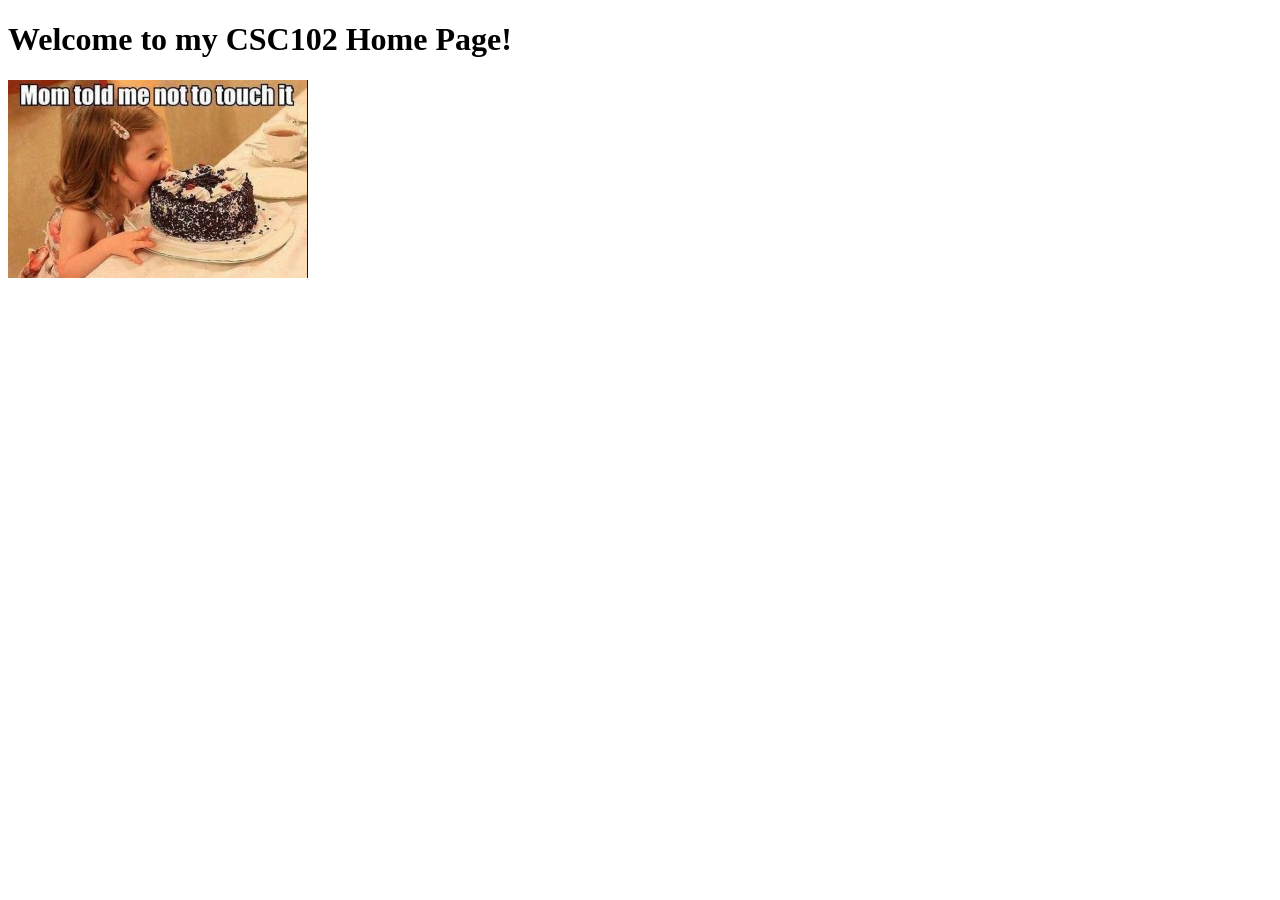
==== index.html @ 6b9a56b7 "Assignment 2.1 Files" ====
<!-- Zachary Wass, 2/7/25 -->
<!-- DOCTYPE this is the first tag on the page and it tells the browser that this is an HTML5 page  -->
<!DOCTYPE html>
<!-- the html tag goes next -->
<html>
    <!-- the head section primarily has info for the browser and the search engine -->
    <head>
        <title>CSC102 Home Page</title>
    </head>

    <!-- the body section holds the text and images that we want to show to the user -->
    <body>
        <h1>Welcome to my CSC102 Home Page!</h1>
        <!-- p is paragraph tag; has spacing around it by default -->
    <p>
        <!-- img is the image tag -->
        <img id="memeImage" src="meme.png">
    </p>
    </body>
</html>
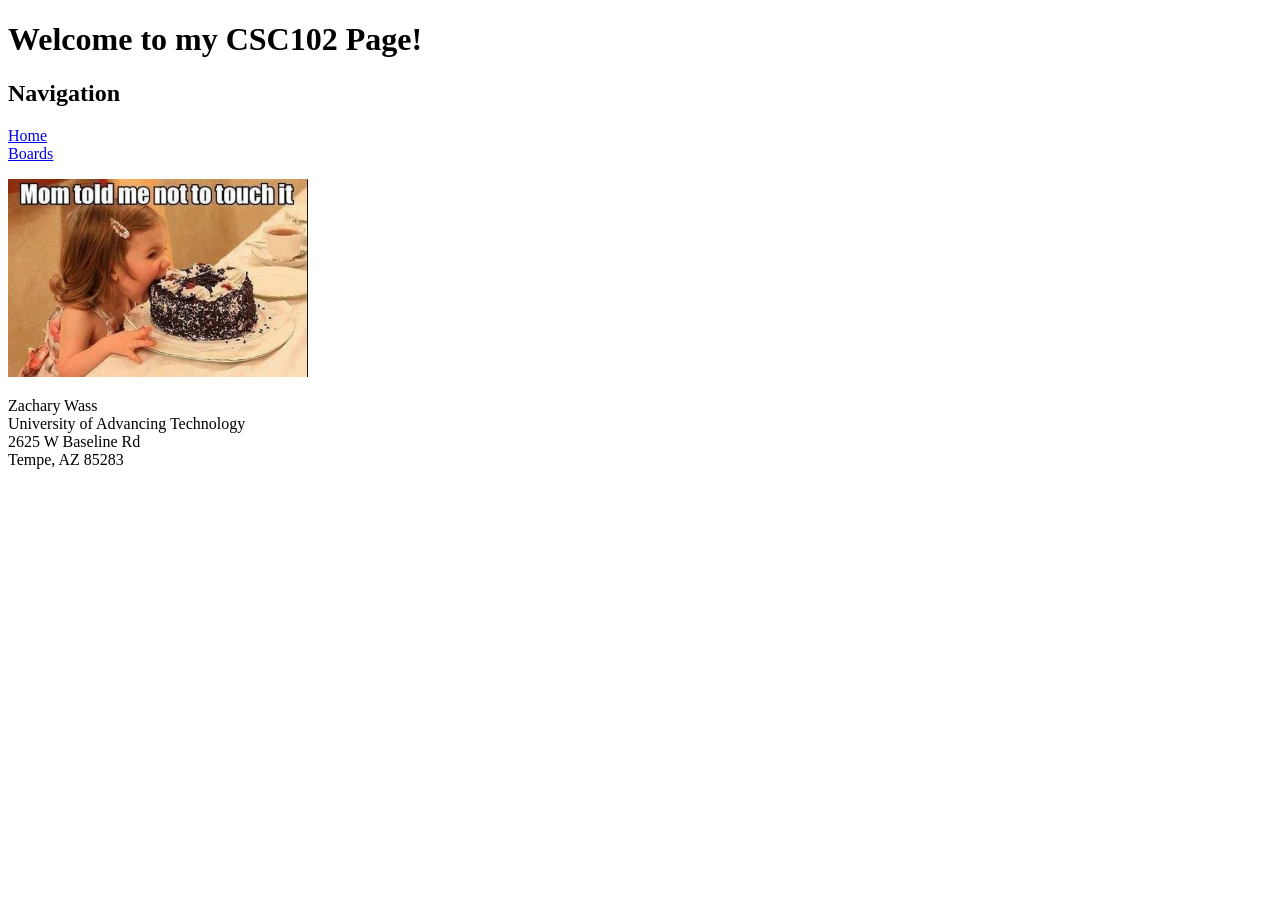
==== commit e9ba9535: "Assignment 2.2 Files" ====
--- a/index.html
+++ b/index.html
@@ -5,16 +5,32 @@
 <html>
     <!-- the head section primarily has info for the browser and the search engine -->
     <head>
-        <title>CSC102 Home Page</title>
+        <title>CSC102 Index Page</title>
     </head>
-
-    <!-- the body section holds the text and images that we want to show to the user -->
     <body>
-        <h1>Welcome to my CSC102 Home Page!</h1>
+         <!-- the body section holds the text and images that we want to show to the user -->
+        <header>
+            <h1>Welcome to my CSC102 Page!</h1>
+            <!-- create a nav section to hold the menu -->
+             <nav>
+                <h2>Navigation</h2>
+                <a href="index.html">Home</a>
+                <br>
+                <a href="boards.html">Boards</a>
+            </nav>
+        </header>
+         
         <!-- p is paragraph tag; has spacing around it by default -->
     <p>
         <!-- img is the image tag -->
         <img id="memeImage" src="meme.png">
     </p>
     </body>
-</html>+
+    <footer>
+        Zachary Wass<br>
+        University of Advancing Technology<br>
+        2625 W Baseline Rd<br>
+        Tempe, AZ 85283<br>
+        
+    </html>
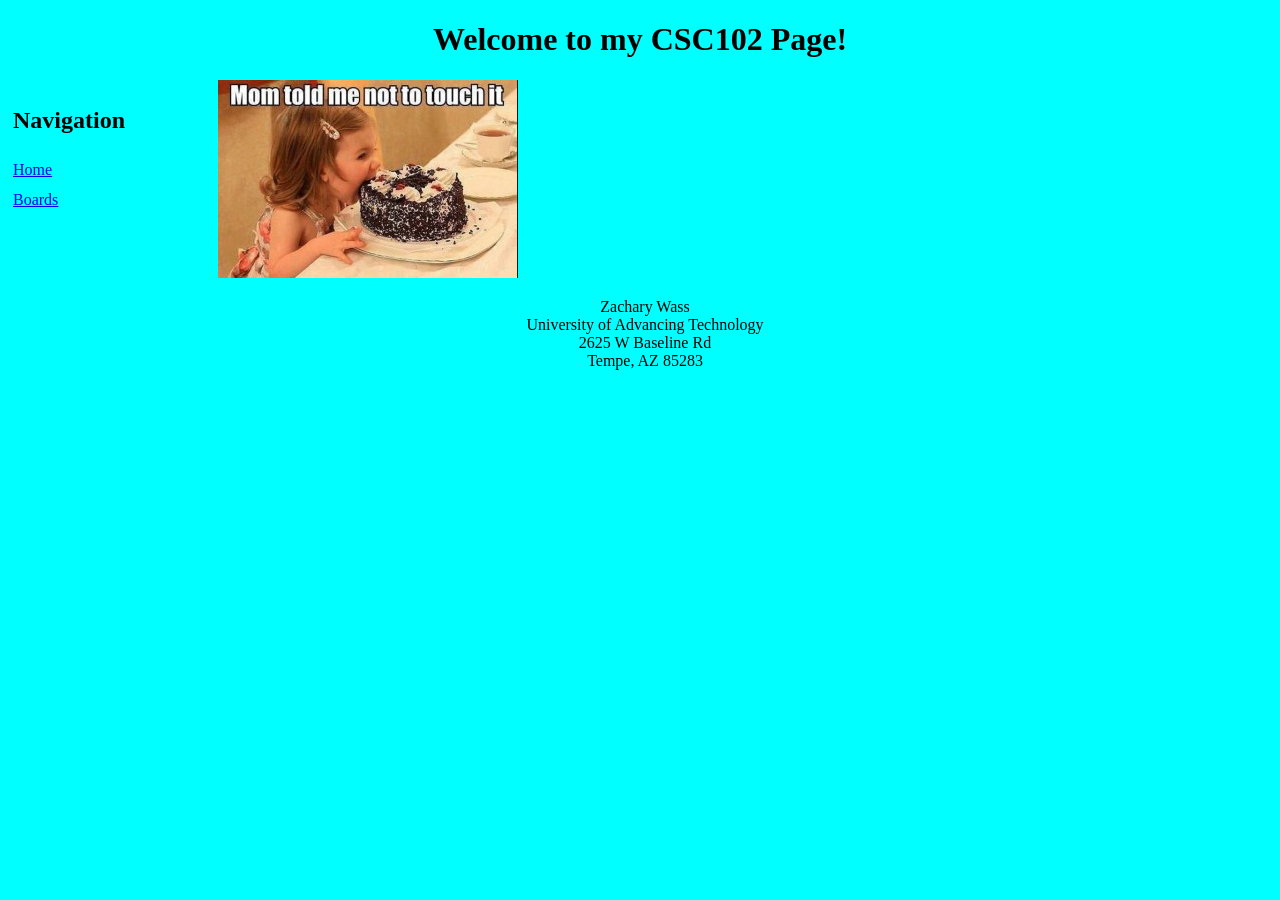
==== commit 8024dff9: "Assignment 3.1 Files" ====
--- a/index.html
+++ b/index.html
@@ -6,6 +6,8 @@
     <!-- the head section primarily has info for the browser and the search engine -->
     <head>
         <title>CSC102 Index Page</title>
+        <!-- add a link to our css file -->
+         <link rel="stylesheet" href="main.css">
     </head>
     <body>
          <!-- the body section holds the text and images that we want to show to the user -->
--- a/main.css
+++ b/main.css
@@ -0,0 +1,34 @@
+/* 
+declaration block:
+
+selector{
+    property: value;
+    property2: value;
+}
+*/
+
+body{
+    background-color: cyan;
+    color: black;
+}
+
+nav{
+    height: 600px;
+    width: 200px;
+    float: left;
+    padding: 5px;
+    line-height: 30px;
+}
+
+footer{
+    text-align: center;
+    margin-right: 200px;
+}
+
+#memeImage{
+    margin-right: 200px;
+}
+
+h1{
+    text-align: center;
+}
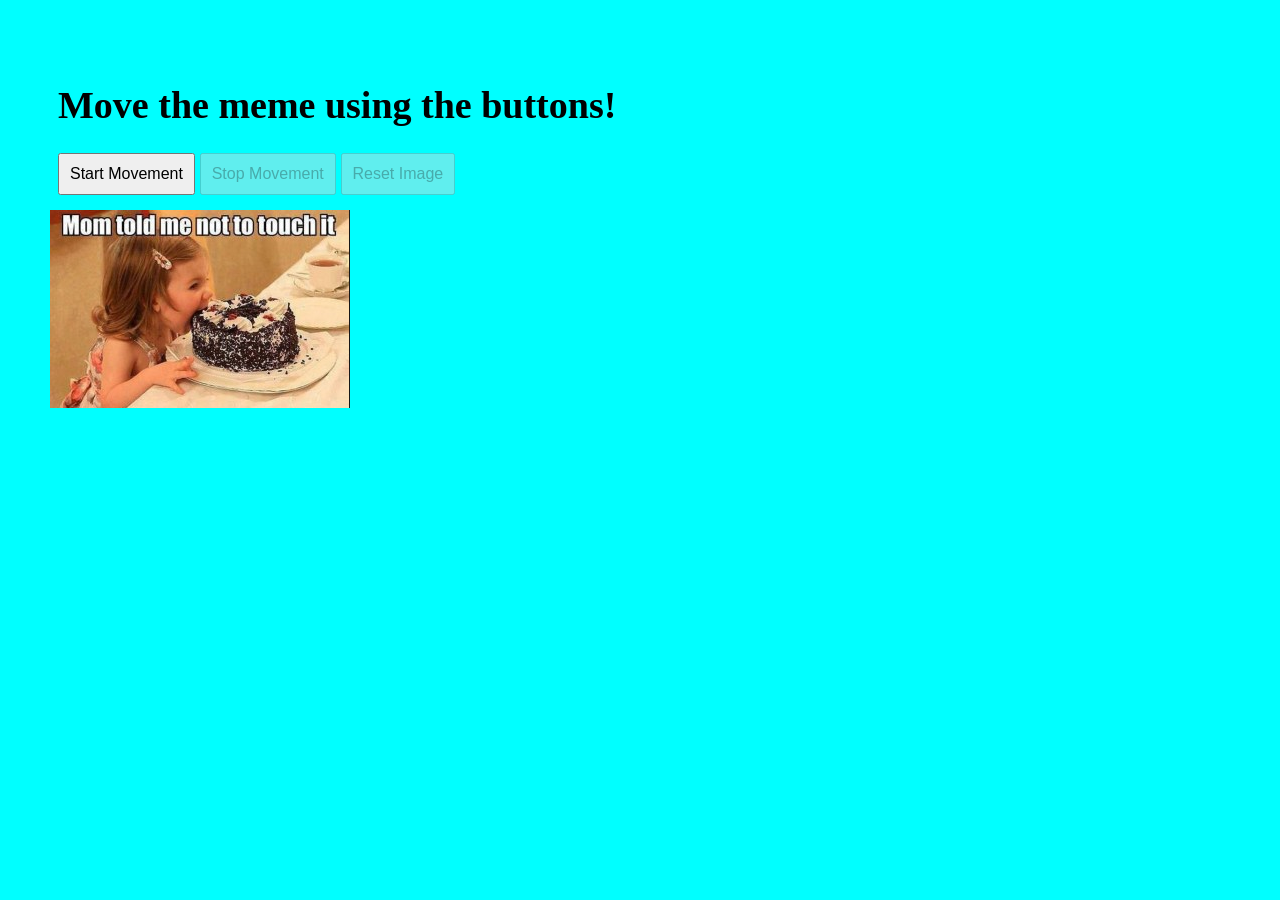
==== commit 0f58ac30: "uploaded files for assignment 7.1" ====
--- a/index.html
+++ b/index.html
@@ -1,38 +1,52 @@
-<!-- Zachary Wass, 2/7/25 -->
-<!-- DOCTYPE this is the first tag on the page and it tells the browser that this is an HTML5 page  -->
+<!--  Zachary Wass  -->
+
 <!DOCTYPE html>
-<!-- the html tag goes next -->
-<html>
-    <!-- the head section primarily has info for the browser and the search engine -->
-    <head>
-        <title>CSC102 Index Page</title>
-        <!-- add a link to our css file -->
-         <link rel="stylesheet" href="main.css">
-    </head>
+<html lang="en">
+    <script src="code.js">
+    </script>
+        
+        <link href="main.css" rel="stylesheet">
+    
+        <head>
+            <meta charset="UTF-8">
+            <meta name="viewport" content="width=device-width, initial-scale=1.0">
+            <title>Meme Fun</title>
+            <h1>
+                Move the meme using the buttons!
+            </h1>
+            <style>
+                body {
+                    font-size:19px;
+                    padding:50px;
+                }
+                
+                button {
+                    font-size:16px;
+                    padding:10px;
+                }
+
+                input {
+                    font-size:19px;
+                    padding:50px;
+                    text-align:center;
+                }
+              
+                #memeImage {
+                    position: absolute;
+                    top: 210px;
+                    left: 50px;
+                    pointer-events: none; /* allows user to click stop bttn even if the img covers the bttn */
+                }
+
+            </style>
+        </head>
     <body>
-         <!-- the body section holds the text and images that we want to show to the user -->
-        <header>
-            <h1>Welcome to my CSC102 Page!</h1>
-            <!-- create a nav section to hold the menu -->
-             <nav>
-                <h2>Navigation</h2>
-                <a href="index.html">Home</a>
-                <br>
-                <a href="boards.html">Boards</a>
-            </nav>
-        </header>
-         
-        <!-- p is paragraph tag; has spacing around it by default -->
-    <p>
-        <!-- img is the image tag -->
-        <img id="memeImage" src="meme.png">
-    </p>
-    </body>
 
-    <footer>
-        Zachary Wass<br>
-        University of Advancing Technology<br>
-        2625 W Baseline Rd<br>
-        Tempe, AZ 85283<br>
-        
-    </html>+        <button id="startBtn" onclick="startMvmt()">Start Movement</button>
+        <button id="stopBtn" onclick="stopMvmt()" disabled>Stop Movement</button>
+        <button id="resetImgBtn" onclick="resetImgPosition()" disabled>Reset Image</button>
+        <img id="memeImage" src="meme.png" style="position: absolute; top: 210px; left: 50px;">
+
+
+
+    </body>
--- a/main.css
+++ b/main.css
@@ -10,25 +10,4 @@
 body{
     background-color: cyan;
     color: black;
-}
-
-nav{
-    height: 600px;
-    width: 200px;
-    float: left;
-    padding: 5px;
-    line-height: 30px;
-}
-
-footer{
-    text-align: center;
-    margin-right: 200px;
-}
-
-#memeImage{
-    margin-right: 200px;
-}
-
-h1{
-    text-align: center;
 }
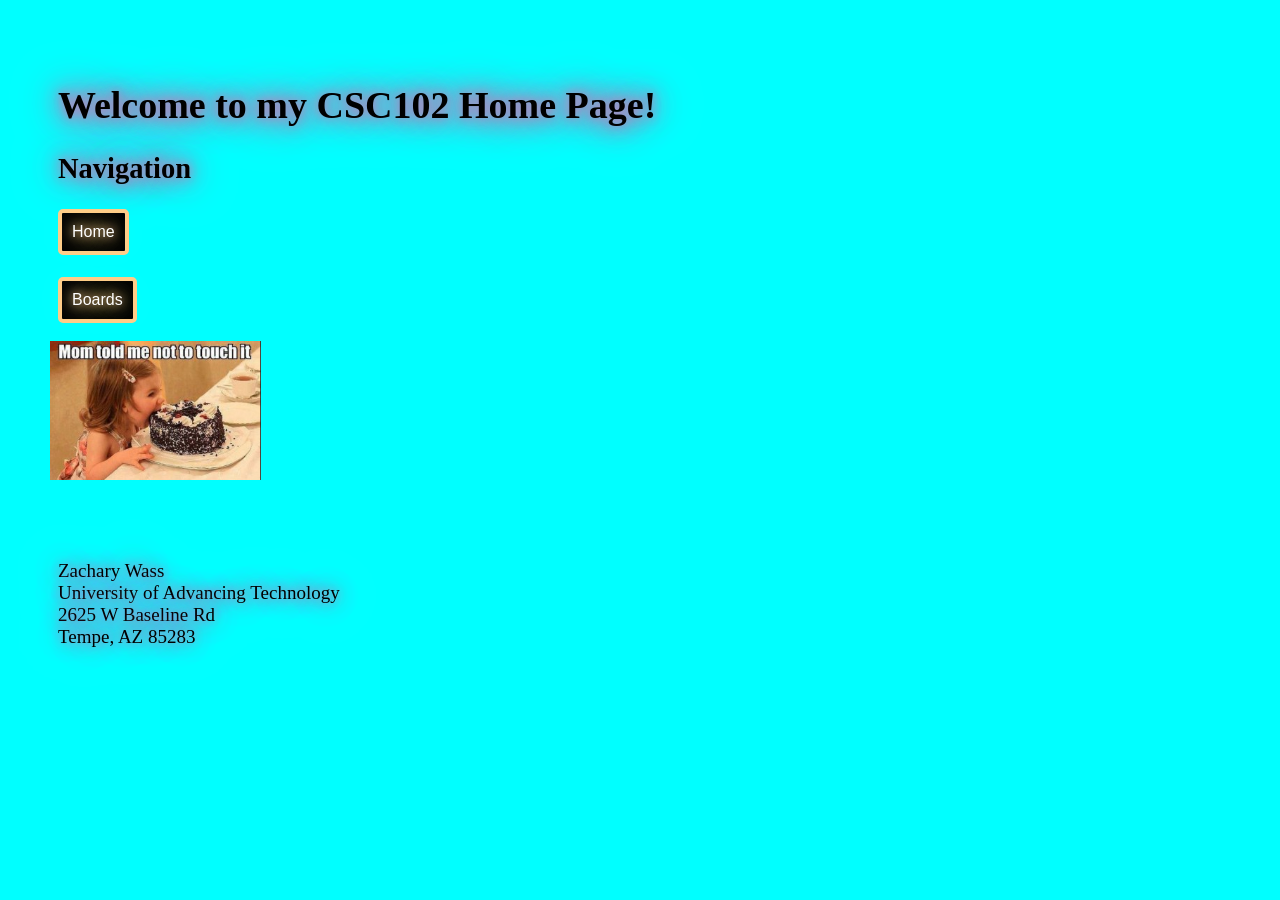
==== commit ae6ba3d1: "uploaded assignment 12.1 files" ====
--- a/index.html
+++ b/index.html
@@ -1,52 +1,56 @@
-<!--  Zachary Wass  -->
+<!-- Zachary Wass, 4/17/25 (updated version of old assignment from 2/7/25)-->
 
 <!DOCTYPE html>
 <html lang="en">
-    <script src="code.js">
-    </script>
-        
-        <link href="main.css" rel="stylesheet">
+<head>
+    <meta charset="UTF-8">
+    <meta name="viewport" content="width=device-width, initial-scale=1.0">
+        <title>CSC102 Home Page</title>
+        <link href="main.css" rel="stylesheet" >
+        <style>
+            body {
+                font-size:19px;
+                padding:50px;
+            }
+                    
+            button {
+                font-size:16px;
+                padding:10px;
+            }
     
-        <head>
-            <meta charset="UTF-8">
-            <meta name="viewport" content="width=device-width, initial-scale=1.0">
-            <title>Meme Fun</title>
-            <h1>
-                Move the meme using the buttons!
-            </h1>
-            <style>
-                body {
-                    font-size:19px;
-                    padding:50px;
-                }
-                
-                button {
-                    font-size:16px;
-                    padding:10px;
-                }
+            #memeImage {
+                display: block;
+                margin: 100px auto;
+                min-width: auto;
+                max-width: auto;
+                height: auto;
+            }
 
-                input {
-                    font-size:19px;
-                    padding:50px;
-                    text-align:center;
-                }
-              
-                #memeImage {
-                    position: absolute;
-                    top: 210px;
-                    left: 50px;
-                    pointer-events: none; /* allows user to click stop bttn even if the img covers the bttn */
-                }
-
-            </style>
-        </head>
+            footer {
+                margin-top: 20px;
+            }
+        </style>
+    </head>
     <body>
-
-        <button id="startBtn" onclick="startMvmt()">Start Movement</button>
-        <button id="stopBtn" onclick="stopMvmt()" disabled>Stop Movement</button>
-        <button id="resetImgBtn" onclick="resetImgPosition()" disabled>Reset Image</button>
-        <img id="memeImage" src="meme.png" style="position: absolute; top: 210px; left: 50px;">
+        <header>
+            <h1>Welcome to my CSC102 Home Page!</h1>
+                    <h2>Navigation</h2>
+                    <button id="homeBtn" onclick="homeBtn()">Home</button> <br>
+                    <br>
+                    <button id="boardsBtn" onclick="boardsBtn()">Boards</button> <br>
+                <p>
+                    <img id="memeImage" src="meme.png" style="display: block; margin: -159.5px auto;">
+                </p>
+                <br><br><br><br><br><br><br><br><br>
+                    <footer>
+                        Zachary Wass<br>
+                        University of Advancing Technology<br>
+                        2625 W Baseline Rd<br>
+                        Tempe, AZ 85283<br>
+                    </footer>
+        </header>       
 
 
-
-    </body>+    <script src="code.js"></script>
+    </body>
+    </html>
--- a/main.css
+++ b/main.css
@@ -10,4 +10,32 @@
 body{
     background-color: cyan;
     color: black;
+    text-shadow: 0 0 10px #b284be, 0 0 20px #b284be, 0 0 30px #b284be, 0 0 40px #b284be, 0 0 50px #b284be;
+}
+
+h1 {
+    position: relative; /* positions header properly */
+    color: black;
+    text-shadow: 0 0 10px #b284be, 0 0 20px #b284be, 0 0 30px #b284be, 0 0 40px #b284be, 0 0 50px #b284be; /* adds glow effect */
+}
+
+#memeImage {
+    position: absolute;
+    top: 500px;
+    left: 50px;
+    pointer-events: none; /* prevents img from being clickable */
+    max-width: 16.5%; /* limits img width to the % set */
+    height: auto; /* limits img height to aspect ratio of device screen */
+}
+
+
+
+button {
+    font-size: 16px;
+    padding: 10px;
+    text-shadow: 0 0 10px #ffcd89, 0 0 20px #ffcd89, 0 0 30px #ffcd89; /* adds glow effect */
+    color: white; /* text color */
+    background-color: black; /* keeps the bttn background same as the page */
+    border: 4px solid #ffcd89; /* adds glowing border */
+    border-radius: 5px; /* adds rounded corners to the border */
 }
